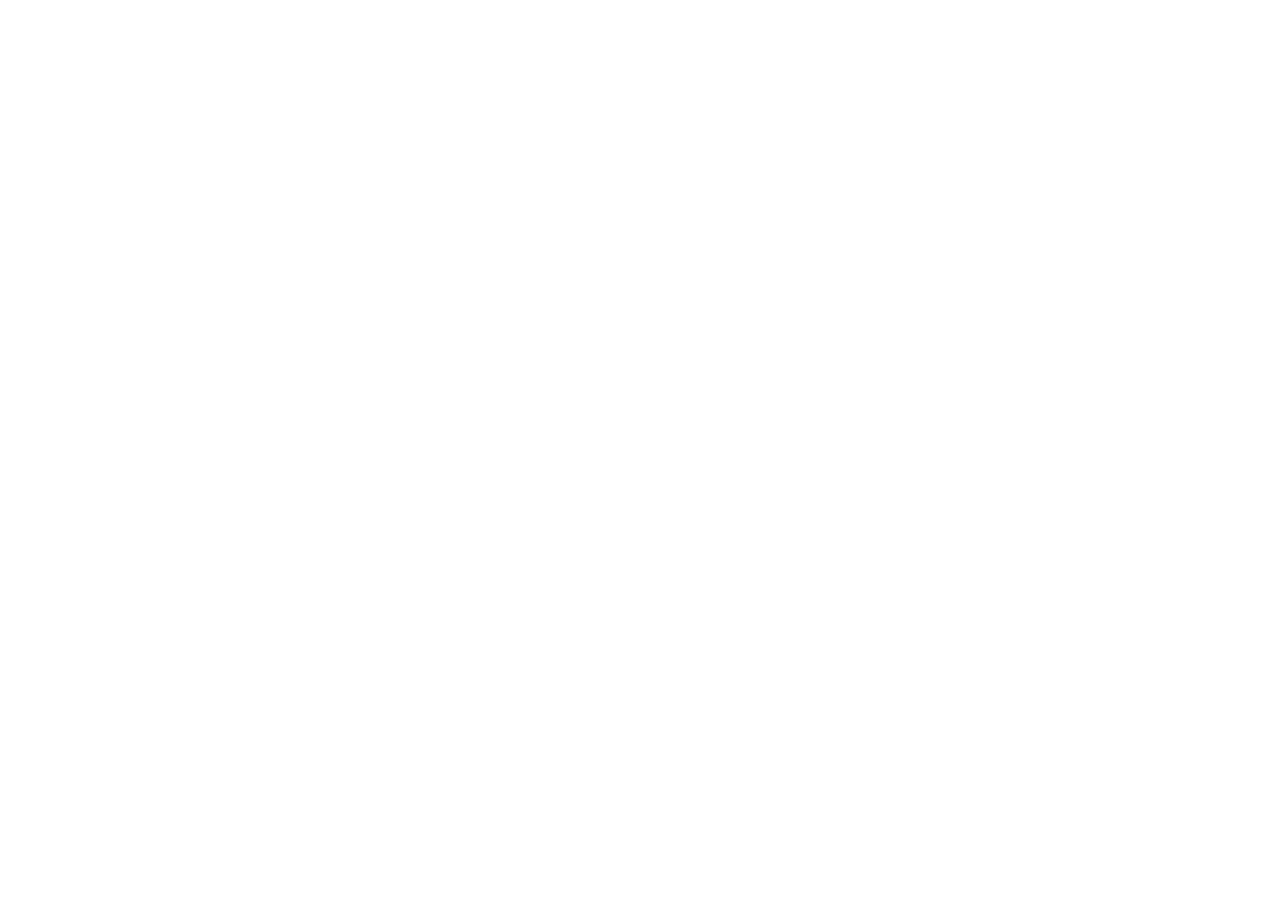
==== index.html @ f9e285d2 "added in index.html and readme.md" ====
<!DOCTYPE html>
<html lang="en">
<head>
    <meta charset="UTF-8">
    <meta http-equiv="X-UA-Compatible" content="IE=edge">
    <meta name="viewport" content="width=device-width, initial-scale=1.0">
    <title>Document</title>
</head>
<body>
    
</body>
</html>
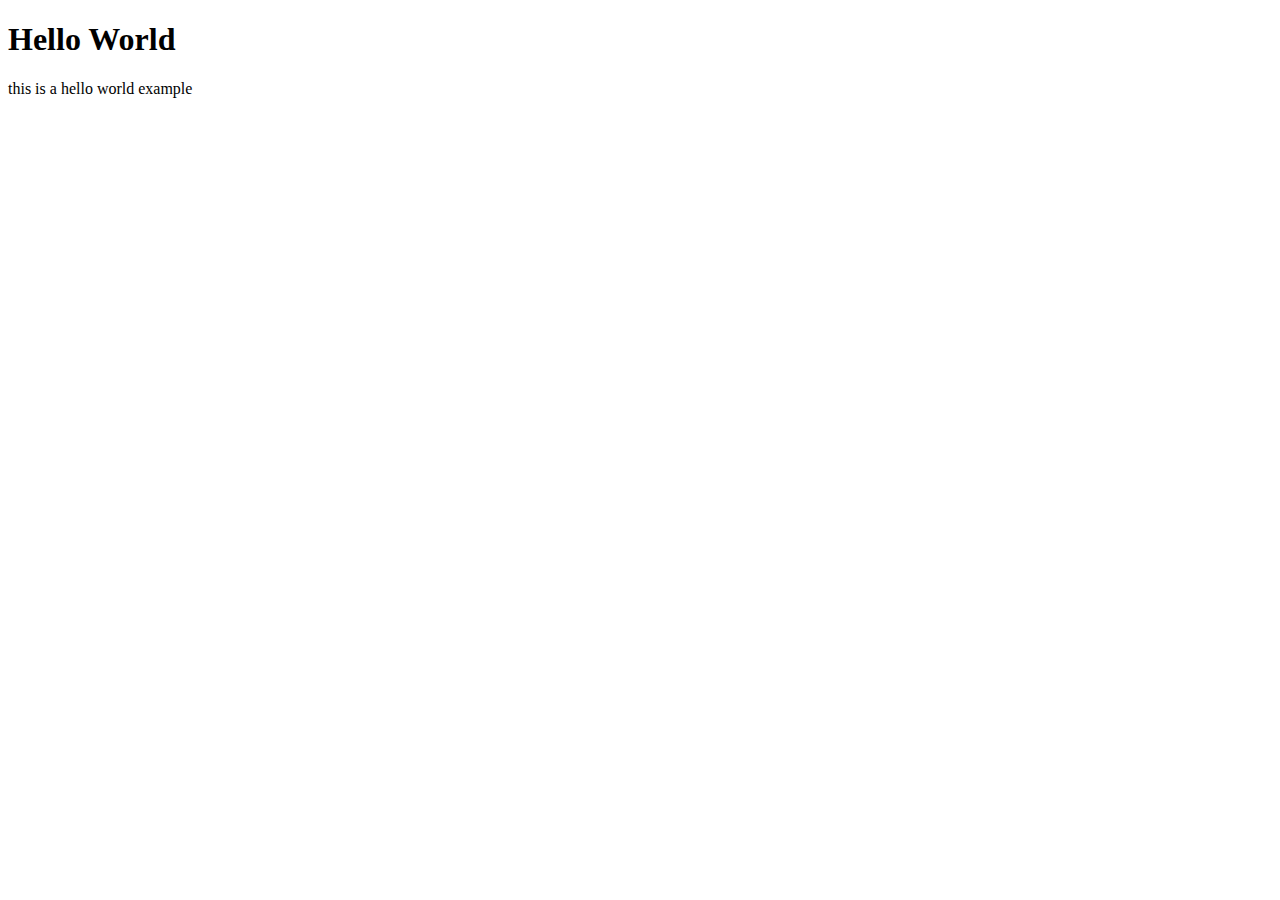
==== commit 196202aa: "fixing typo" ====
--- a/index.html
+++ b/index.html
@@ -7,6 +7,7 @@
     <title>Document</title>
 </head>
 <body>
-    
+    <h1>Hello World</h1>
+    <p>this is a hello world example</p>
 </body>
 </html>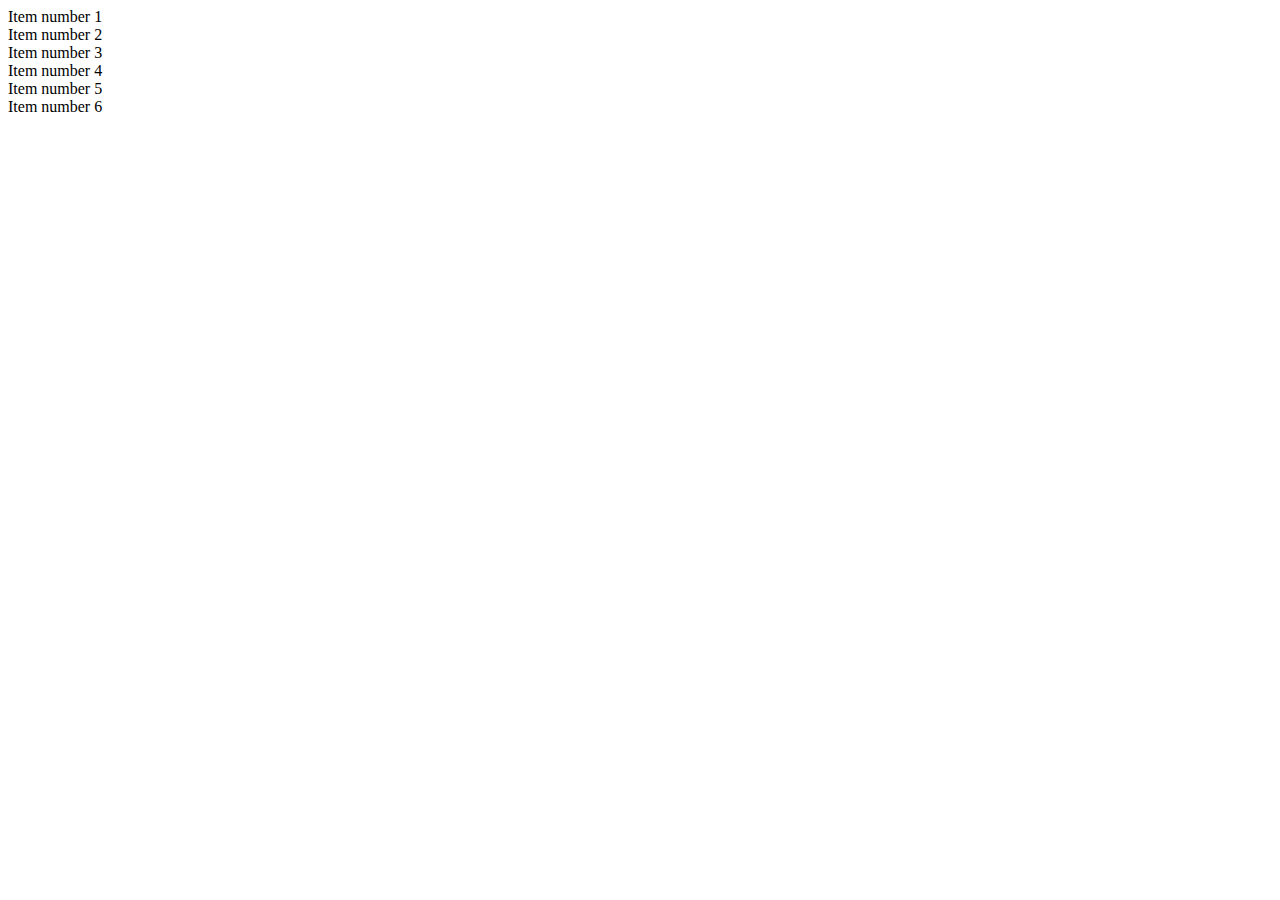
==== commit c527d741: "added html for grid and flexbox" ====
--- a/index.html
+++ b/index.html
@@ -4,10 +4,18 @@
     <meta charset="UTF-8">
     <meta http-equiv="X-UA-Compatible" content="IE=edge">
     <meta name="viewport" content="width=device-width, initial-scale=1.0">
+    <link rel="stylesheet" href="./assets/CSS/background-style.css">
+    <link rel="stylesheet" href="./assets/CSS/grid-style.css">
     <title>Document</title>
 </head>
 <body>
-    <h1>Hello World</h1>
-    <p>this is a hello world example</p>
+    <div class="container">
+        <div class="grid-item grid-item-1">Item number 1</div>
+        <div class="grid-item grid-item-2">Item number 2</div>
+        <div class="grid-item grid-item-3">Item number 3</div>
+        <div class="grid-item grid-item-4">Item number 4</div>
+        <div class="grid-item grid-item-5">Item number 5</div>
+        <div class="grid-item grid-item-6">Item number 6</div>
+    </div>
 </body>
 </html>